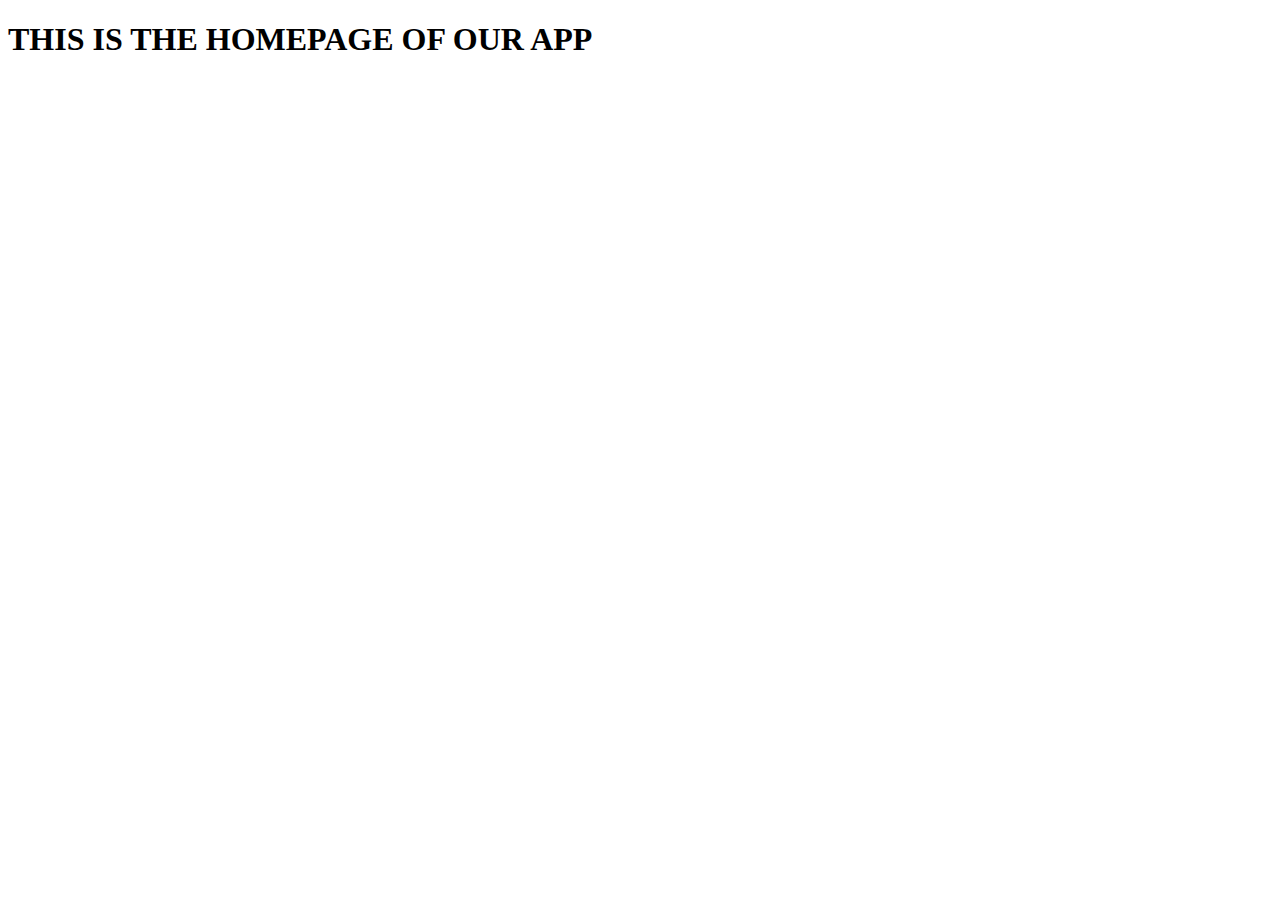
==== index.html @ 5cedaace "initial commit" ====
<!DOCTYPE html>
<html lang="en">
  <head>

    <meta charset="utf-8">
    <meta name="viewport" content="width=device-width, initial-scale=1.0, shrink-to-fit=no">
    <meta http-equiv="x-ua-compatible" content="ie=edge">
    <title>Digital Receipt</title>    
    <link rel="stylesheet" href="style.css">
    
  </head>
  <body>

    <h1> THIS IS THE HOMEPAGE OF OUR APP</h1>

    <script src="js/main.js" type="text/javascript"></script>
  </body>
  </html>
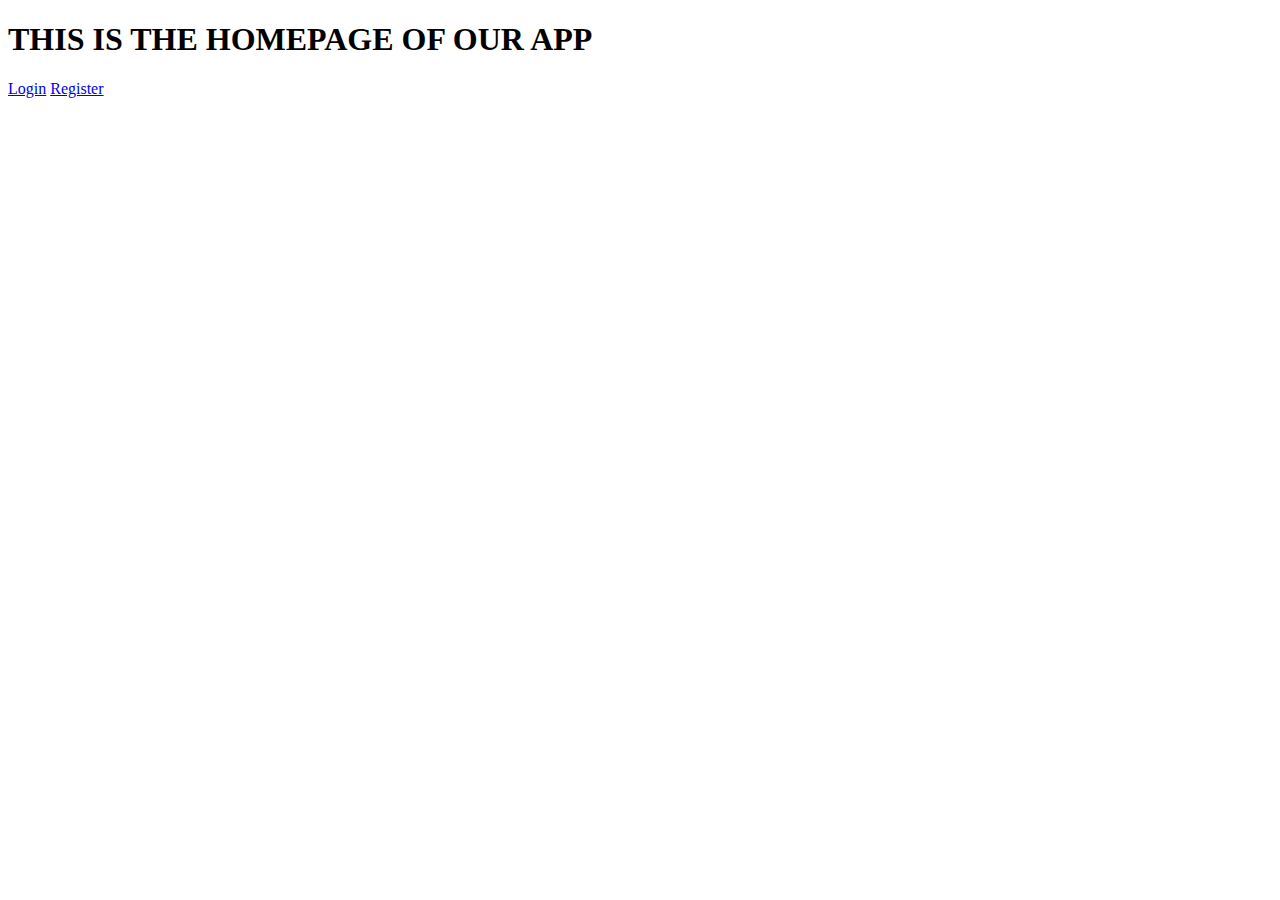
==== commit 8b57fd5b: "header, main, and footer sections added" ====
--- a/index.html
+++ b/index.html
@@ -6,13 +6,16 @@
     <meta name="viewport" content="width=device-width, initial-scale=1.0, shrink-to-fit=no">
     <meta http-equiv="x-ua-compatible" content="ie=edge">
     <title>Digital Receipt</title>    
-    <link rel="stylesheet" href="style.css">
+    <link rel="stylesheet" type="text/css" href="style.css">
     
   </head>
   <body>
 
     <h1> THIS IS THE HOMEPAGE OF OUR APP</h1>
 
+    <a href="login.html">Login</a>
+    <a href="register.html">Register</a>
+
     <script src="js/main.js" type="text/javascript"></script>
   </body>
   </html>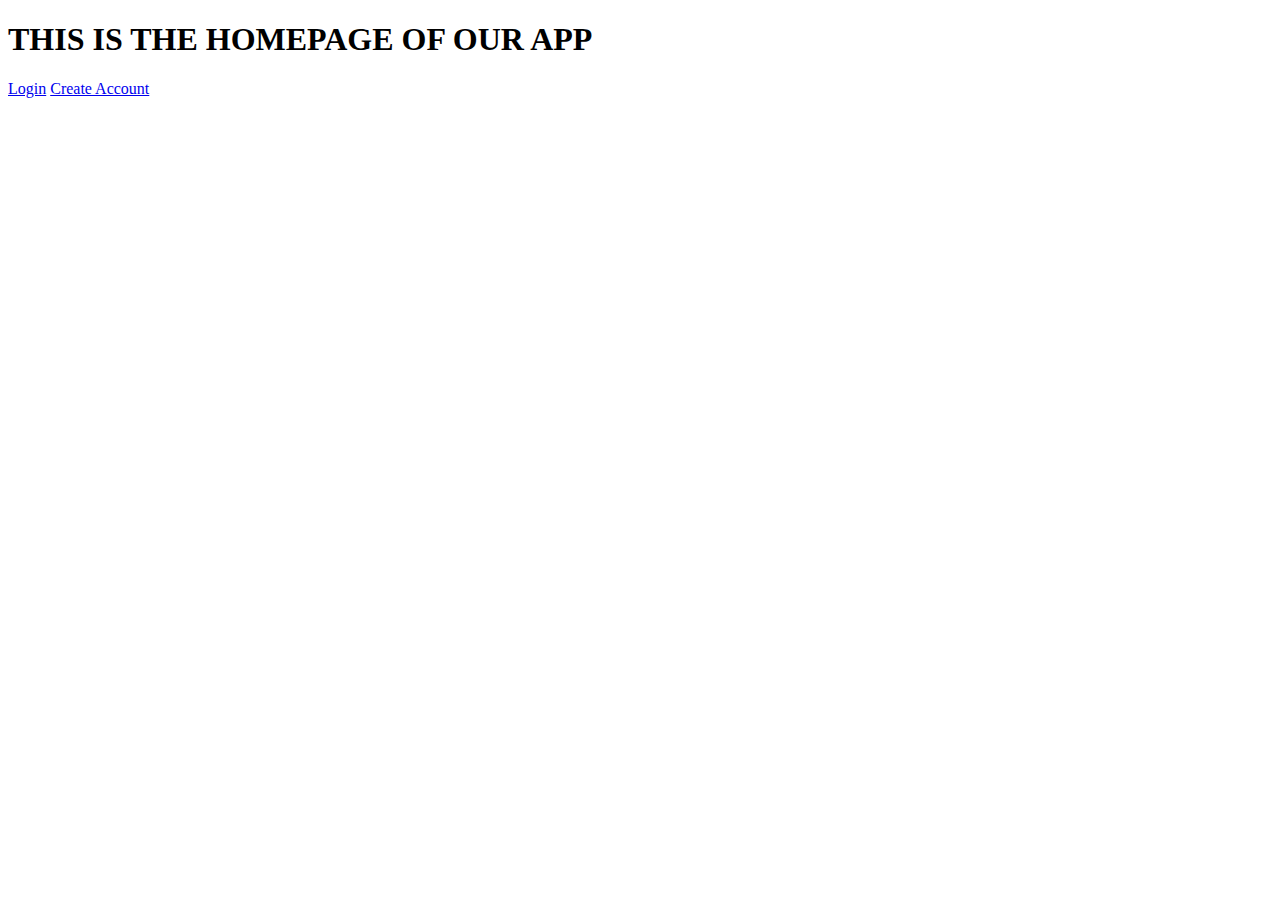
==== commit c05bde43: "login and register links added" ====
--- a/index.html
+++ b/index.html
@@ -14,7 +14,7 @@
     <h1> THIS IS THE HOMEPAGE OF OUR APP</h1>
 
     <a href="login.html">Login</a>
-    <a href="register.html">Register</a>
+    <a href="register.html">Create Account</a>
 
     <script src="js/main.js" type="text/javascript"></script>
   </body>
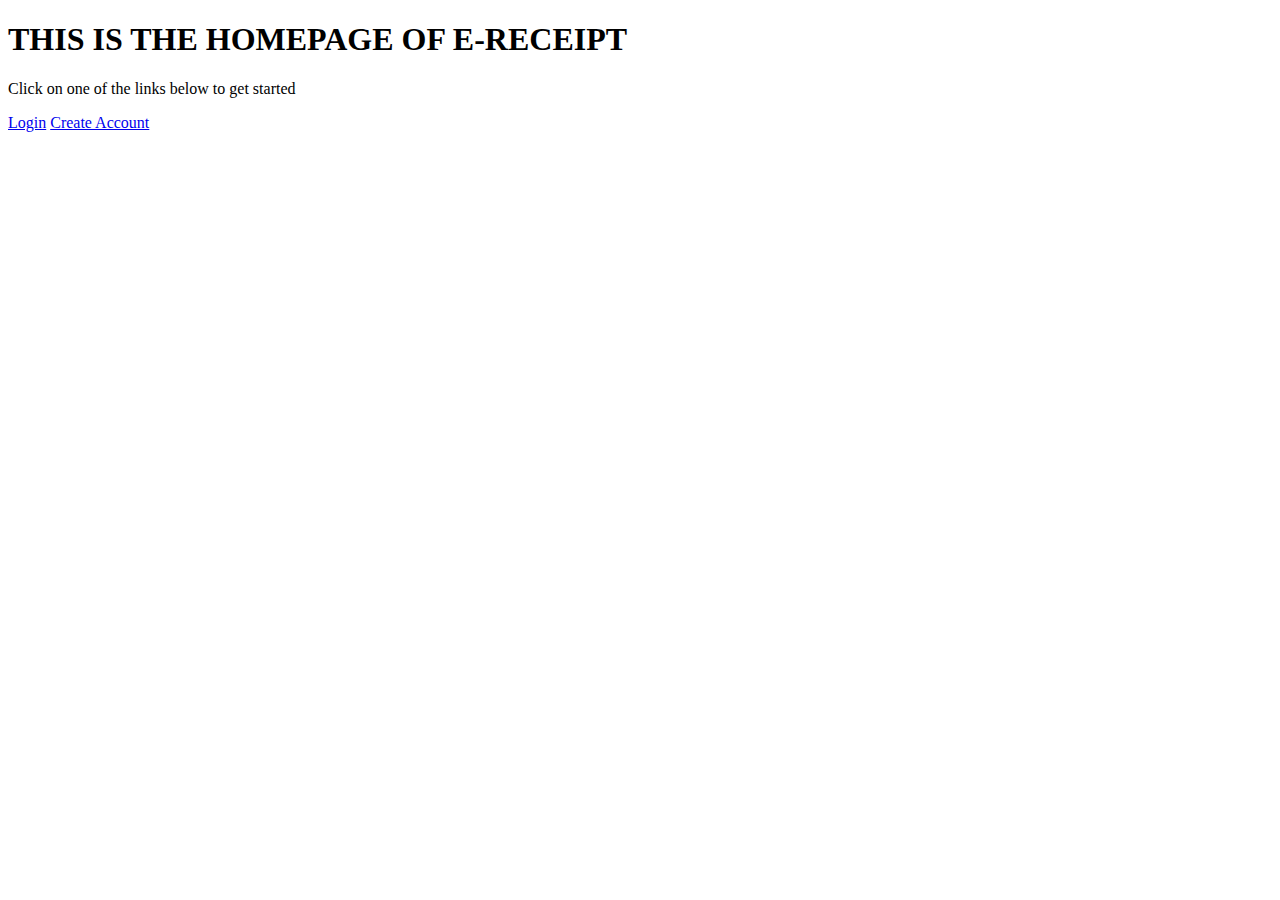
==== commit fc4b7383: "changes updated" ====
--- a/index.html
+++ b/index.html
@@ -11,7 +11,9 @@
   </head>
   <body>
 
-    <h1> THIS IS THE HOMEPAGE OF OUR APP</h1>
+    <h1> THIS IS THE HOMEPAGE OF E-RECEIPT</h1>
+
+    <p>Click on one of the links below to get started</p>
 
     <a href="login.html">Login</a>
     <a href="register.html">Create Account</a>
